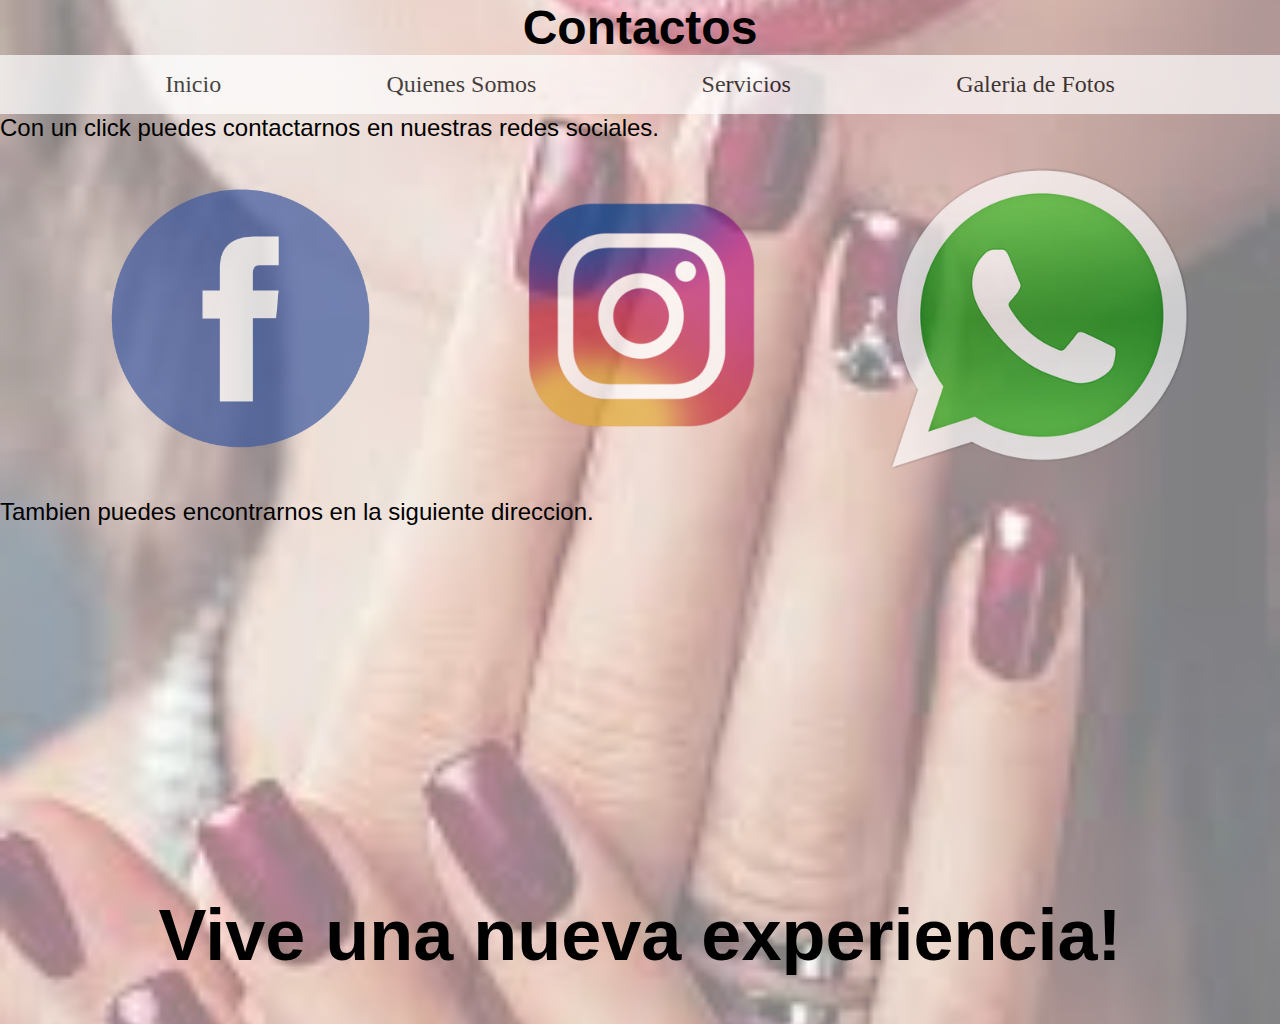
==== pages/contactos.html @ 4dd4149b "modificaciones" ====
<!DOCTYPE html>
<html lang="en">
<head>
    <meta charset="UTF-8">
    <meta name="viewport" content="width=device-width, initial-scale=1.0">
    <title>LADIES Nails&Depilation</title>
    <link rel="stylesheet" href="../css/style.css">
</head>
<body>
    
</body>
</html>
<body class="image-fondo">
     <div>
 <main>
      <h1 class="titulo">Contactos</h1>
</main>
<nav class="menu">
   <ul class="menu-list">
    <li><a href="../index.html">Inicio</a></li>
    <li><a href="../pages/qs.html">Quienes Somos</a></li>
    <li><a href="../pages/servicios.html">Servicios</a></li>
    <li><a href="../pages/galeria.html">Galeria de Fotos</a></li>
 </ul>
</nav>
<section class="section-cont">
    <p class="parrafo-cont">Con un click puedes contactarnos en nuestras redes sociales.</p>
</section>
<div class="imagen-redes">
    <a href="#"><img class="imagen-cont" src="../images/facebook-png.png" alt="facebook"> </a>
    <a href="#"><img class="imagen-cont" src="../images/instgram-png.png" alt="instagram"></a>
    <a href="#"><img class="imagen-cont" src="../images/whatsapp-png.png" alt="whatsapp"></a>
</div>
<section class="section-cont">
    <p class="parrafo-cont">Tambien puedes encontrarnos en la siguiente direccion.</p>
    <iframe class="mapa" src="https://www.google.com/maps/embed?pb=!1m18!1m12!1m3!1d1664.3575526324005!2d-70.65319785248114!3d-33.456728223429906!2m3!1f0!2f0!3f0!3m2!1i1024!2i768!4f13.1!3m3!1m2!1s0x9662c512068ad617%3A0x7d1b57808ebdc1b8!2sCoquimbo%201189%2C%20Santiago%2C%20Regi%C3%B3n%20Metropolitana!5e0!3m2!1ses-419!2scl!4v1694996549349!5m2!1ses-419!2scl" width="400" height="300" style="border:0;" allowfullscreen="" loading="lazy" referrerpolicy="no-referrer-when-downgrade"></iframe>
</section>
<footer class="sectionindex2">
    <h2>Vive una nueva experiencia!</h2>
</footer>
</body>
</html>
---- css/style.css ----
*{
    margin: 0;
    padding: 0;
    box-sizing: border-box;
}
a{
  color: black;
  text-decoration: none;

}
/*imagen de fondo body*/
.image-fondo{
  min-height: 100vh;
  background: linear-gradient(rgba(255, 255, 255, 0.5), rgba(255, 255, 255, 0.5)), 
  url(../images/uñas\ de\ fondo.jfif);
  background-size: cover;
  background-position: center;

}
/*lista de menu*/

.menu-list{
    background: white;
    list-style-type: none;
    text-decoration: none;
    font-size: 1.5rem;
    display: flex;
    flex-direction: row;
    flex-wrap: wrap;
    justify-content: space-evenly;
    gap: 1rem;
    align-items: center;   
    padding: 1rem;
    opacity: 0.7;
   
}


/*titulo*/
.titulo{
    font-size: 3rem;
    font-family: sans-serif;
    font-weight: bold;
    text-align: center;
}
/*texto central*/
.sectionindex1{
    background-color: white;
    font-size: 2rem;
    padding: 1rem;
    display: flex;
    justify-content: center;
    opacity: 0.7;  
}
/*Pie de pagina*/
.sectionindex2{ 
    font-size: 3rem;
    font-family: sans-serif;
    text-align: center;
    margin-top: auto;
    padding: 1em 0;
}
.logo{
    display: flex;
    justify-content: end;
    align-items: flex-end;
    height: 100;

}
.logo-whatsapp{
 width: 5rem;
 height: 5rem;
 opacity: 0.7;
}

/*.imagen-decoracion{
    display: flex;
    flex-direction: row;
    flex-wrap: wrap;
    justify-content: space-evenly;
    gap: 1rem;
    align-items: center;
    padding: 5rem;
   
}*/
.imagenes{
    height: 20rem;
    width: 20rem;
    border: solid 1rem white;
/* html servicios*/
}
.servicios{
  display: flex;
  margin-top: 2rem;
  margin-bottom: 2rem;
  font-size: 1.5rem;
  font-family: sans-serif;
  
}
.servicio {
    text-align: left;
    width: 50%;
  }
  
  .valor {
    text-align: right;
    width: 50%;
  }
  .nombre-serv{
    font-size: 2.5rem;
    font-family: sans-serif;
  }

  /*Quienes Somos*/
.sectionqs{
    background-color: white;
    font-size: 1.5rem;
    padding: 1rem;
    margin-top: 1rem;
    margin-bottom: 3rem;
    font-family: sans-serif;
}
.titulo-qs{
    padding: 2rem;
    font-family: sans-serif;
    align-items: center;
}
  /*Contactos*/
  .imagen-redes{
    display: flex;
    flex-direction: row;
    flex-wrap: wrap;
    justify-content: space-evenly;
    gap: 1rem;
    align-items: center;
    padding: 1rem;
    }
  .imagen-cont{
    height: 20rem;
    width: 20rem;
    opacity: 0.7;
  }
  .parrafo-cont{
    font-size: 1.5rem;
    font-family: sans-serif;
  }
  .mapa{
    padding: 1rem;
    margin-top: 1rem;
    opacity: 0.7;
  }
 
  
/*Pagina Inicio*/
.inicio{
  min-height: 100vh;
  display: grid;
  grid-template-columns: 1fr 1fr 1fr 1fr;
  grid-template-rows: 1fr 1fr 1fr 1fr ;  
 /* align-items: stretch;
  justify-content: stretch;*/
  text-align: center;
  gap: 0.5rem;
  font-size: 2rem;
  opacity: 80%;
  
  
 }
 .grid{
  display: flex;
  justify-content: center;
  align-items: center;
  font-family: sans-serif;
 }
.imagen-fondo{
  background: palevioletred;
  font-size: 4rem;
  grid-column: 1 / 5;
  grid-row: 1 / 3;
  
  
}
.quienes-somos{
  background-color: rgb(243, 181, 191);
  grid-column: 1 / 3 ;
  grid-row: 3 / 4;
 
}
.servicios-ini{
  background-color: rgb(206, 138, 150);
  grid-column: 3 / 5 ;
  grid-row: 3 / 4;
  
}
.galeria{
  background-color: rgb(206, 138, 150);
  grid-column: 1 / 3 ;
  grid-row: 4 / 5;
  
}
.contacto{
  background-color: rgb(243, 181, 191);
  grid-column: 3 / 5 ;
  grid-row: 4 / 5;
 
}
@media (max-width: 500px) {
   .inicio { 
    grid-template-columns: 1fr ;
    grid-template-rows: 1fr 1fr 1fr 1fr 1fr ;
   }
    .imagen-fondo{
      background: palevioletred;
      font-size: 2rem;
      grid-column: 1 ;
      grid-row: 1 ;
      
    }
    .quienes-somos{
      background-color: rgb(243, 181, 191);
      grid-column: 1  ;
      grid-row: 2;
    }
    .servicios-ini{
      background-color: rgb(206, 138, 150);
      grid-column: 1 ;
      grid-row: 3 ;
    }
    .galeria{
      background-color: rgb(243, 181, 191);
      grid-column: 1  ;
      grid-row: 4 ;
    }
    .contacto{
      background-color: rgb(206, 138, 150);
      grid-column: 1 ;
      grid-row: 5;
    }
}
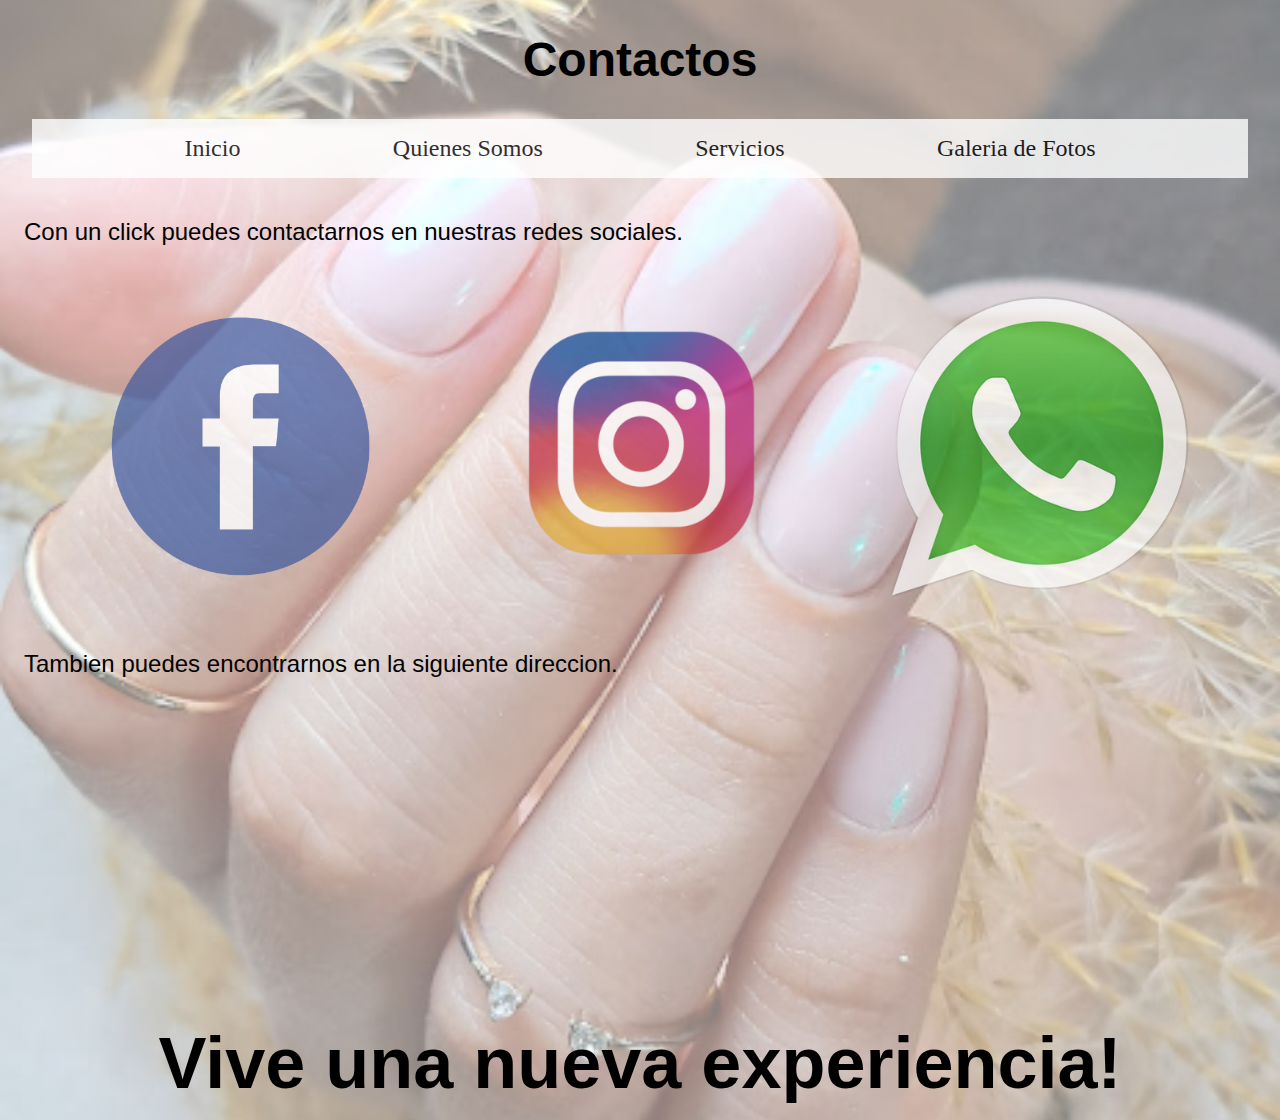
==== commit 9a659517: "cambios de apariencia" ====
--- a/pages/contactos.html
+++ b/pages/contactos.html
@@ -4,7 +4,8 @@
     <meta charset="UTF-8">
     <meta name="viewport" content="width=device-width, initial-scale=1.0">
     <title>LADIES Nails&Depilation</title>
-    <link rel="stylesheet" href="../css/style.css">
+   <!-- <link rel="stylesheet" href="./css/style.css">-->
+   <link rel="stylesheet" href="../sass/main.css">
 </head>
 <body>
     
--- a/sass/main.css
+++ b/sass/main.css
@@ -0,0 +1,242 @@
+@charset "UTF-8";
+* {
+  margin: 0;
+  padding: 0;
+  box-sizing: border-box;
+}
+
+a {
+  color: black;
+  text-decoration: none;
+}
+
+.image-fondo {
+  min-height: 100vh;
+  background: linear-gradient(rgba(255, 255, 255, 0.5), rgba(255, 255, 255, 0.5)), url(../images/uñas5.jpg);
+  background-size: cover;
+  background-position: center;
+}
+.image-fondo .titulo {
+  font-size: 3rem;
+  font-family: sans-serif;
+  font-weight: bold;
+  text-align: center;
+  margin-top: 2rem;
+}
+.image-fondo .sectionindex1 {
+  background-color: white;
+  font-size: 2rem;
+  padding: 1rem;
+  display: flex;
+  justify-content: center;
+  opacity: 0.7;
+}
+
+.sectionindex2 {
+  font-size: 3rem;
+  font-family: sans-serif;
+  text-align: center;
+  margin-top: auto;
+  padding: 1rem 0;
+}
+
+.menu {
+  padding: 1rem;
+  margin: 1rem;
+}
+.menu .menu-list {
+  background: white;
+  list-style-type: none;
+  text-decoration: none;
+  font-size: 1.5rem;
+  display: flex;
+  flex-direction: row;
+  flex-wrap: wrap;
+  justify-content: space-evenly;
+  gap: 1rem;
+  align-items: center;
+  padding: 1rem;
+  opacity: 80%;
+}
+
+.nombre-serv {
+  font-size: 2.5rem;
+  font-family: sans-serif;
+  padding: 1rem;
+  margin: 1rem;
+}
+
+.fondo-serv {
+  background-color: white;
+  opacity: 80%;
+  padding: 1rem;
+  margin: 1rem;
+}
+
+.servicios {
+  display: flex;
+  margin-top: 2rem;
+  margin-bottom: 2rem;
+  font-size: 1.5rem;
+  font-family: sans-serif;
+}
+.servicios .servicio {
+  text-align: left;
+  width: 50%;
+  margin-left: 1rem;
+}
+.servicios .valor {
+  text-align: right;
+  width: 50%;
+  margin-right: 1rem;
+}
+
+.logo {
+  display: flex;
+  justify-content: end;
+  align-items: flex-end;
+  height: 100;
+}
+.logo .logo-whatsapp {
+  width: 5rem;
+  height: 5rem;
+  opacity: 0.7;
+}
+
+.sectionqs {
+  background-color: white;
+  font-size: 1.5rem;
+  padding: 1rem;
+  margin-top: 1rem;
+  margin-bottom: 3rem;
+  font-family: sans-serif;
+  margin: 1rem;
+}
+.sectionqs .titulo-qs {
+  padding: 2rem;
+  font-family: sans-serif;
+  align-items: center;
+}
+
+.parrafo-cont {
+  font-size: 1.5rem;
+  font-family: sans-serif;
+  margin: 1.5rem;
+}
+
+.imagen-redes {
+  display: flex;
+  flex-direction: row;
+  flex-wrap: wrap;
+  justify-content: space-evenly;
+  gap: 1rem;
+  align-items: center;
+  padding: 1rem;
+}
+.imagen-redes .imagen-cont {
+  height: 20rem;
+  width: 20rem;
+  opacity: 70%;
+}
+.imagen-redes .mapa {
+  padding: 1rem;
+  margin-top: 1rem;
+  opacity: 0.7;
+}
+
+.imagen-carrusel {
+  height: 25rem;
+  width: 10rem;
+}
+
+.carrusel-mod {
+  display: flex;
+  flex-direction: column;
+  align-items: center;
+  margin: 1rem;
+}
+
+.inicio {
+  min-height: 100vh;
+  display: grid;
+  grid-template-columns: 1fr 1fr 1fr 1fr;
+  grid-template-rows: 1fr 1fr 1fr 1fr;
+  align-items: stretch;
+  justify-content: stretch;
+  text-align: center;
+  gap: 0.5rem;
+  font-size: 2rem;
+  opacity: 80%;
+  margin: 1rem;
+}
+
+.grid {
+  display: flex;
+  justify-content: center;
+  align-items: center;
+  font-family: sans-serif;
+}
+
+.imagen-fondo {
+  background: palevioletred;
+  font-size: 4rem;
+  grid-column: 1/5;
+  grid-row: 1/3;
+}
+
+.quienes-somos {
+  background-color: rgb(243, 181, 191);
+  grid-column: 1/3;
+  grid-row: 3/4;
+}
+
+.servicios-ini {
+  background-color: rgb(206, 138, 150);
+  grid-column: 3/5;
+  grid-row: 3/4;
+}
+
+.galeria {
+  background-color: rgb(206, 138, 150);
+  grid-column: 1/3;
+  grid-row: 4/5;
+}
+
+.contacto {
+  background-color: rgb(243, 181, 191);
+  grid-column: 3/5;
+  grid-row: 4/5;
+}
+
+@media (max-width: 500px) {
+  .inicio {
+    grid-template-columns: 1fr;
+    grid-template-rows: 1fr 1fr 1fr 1fr 1fr;
+  }
+  .imagen-fondo {
+    background: palevioletred;
+    font-size: 2rem;
+    grid-column: 1;
+    grid-row: 1;
+  }
+  .quienes-somos {
+    background-color: rgb(243, 181, 191);
+    grid-column: 1;
+    grid-row: 2;
+  }
+  .servicios-ini {
+    background-color: rgb(206, 138, 150);
+    grid-column: 1;
+    grid-row: 3;
+  }
+  .galeria {
+    background-color: rgb(243, 181, 191);
+    grid-column: 1;
+    grid-row: 4;
+  }
+  .contacto {
+    background-color: rgb(206, 138, 150);
+    grid-column: 1;
+    grid-row: 5;
+  }
+}/*# sourceMappingURL=main.css.map */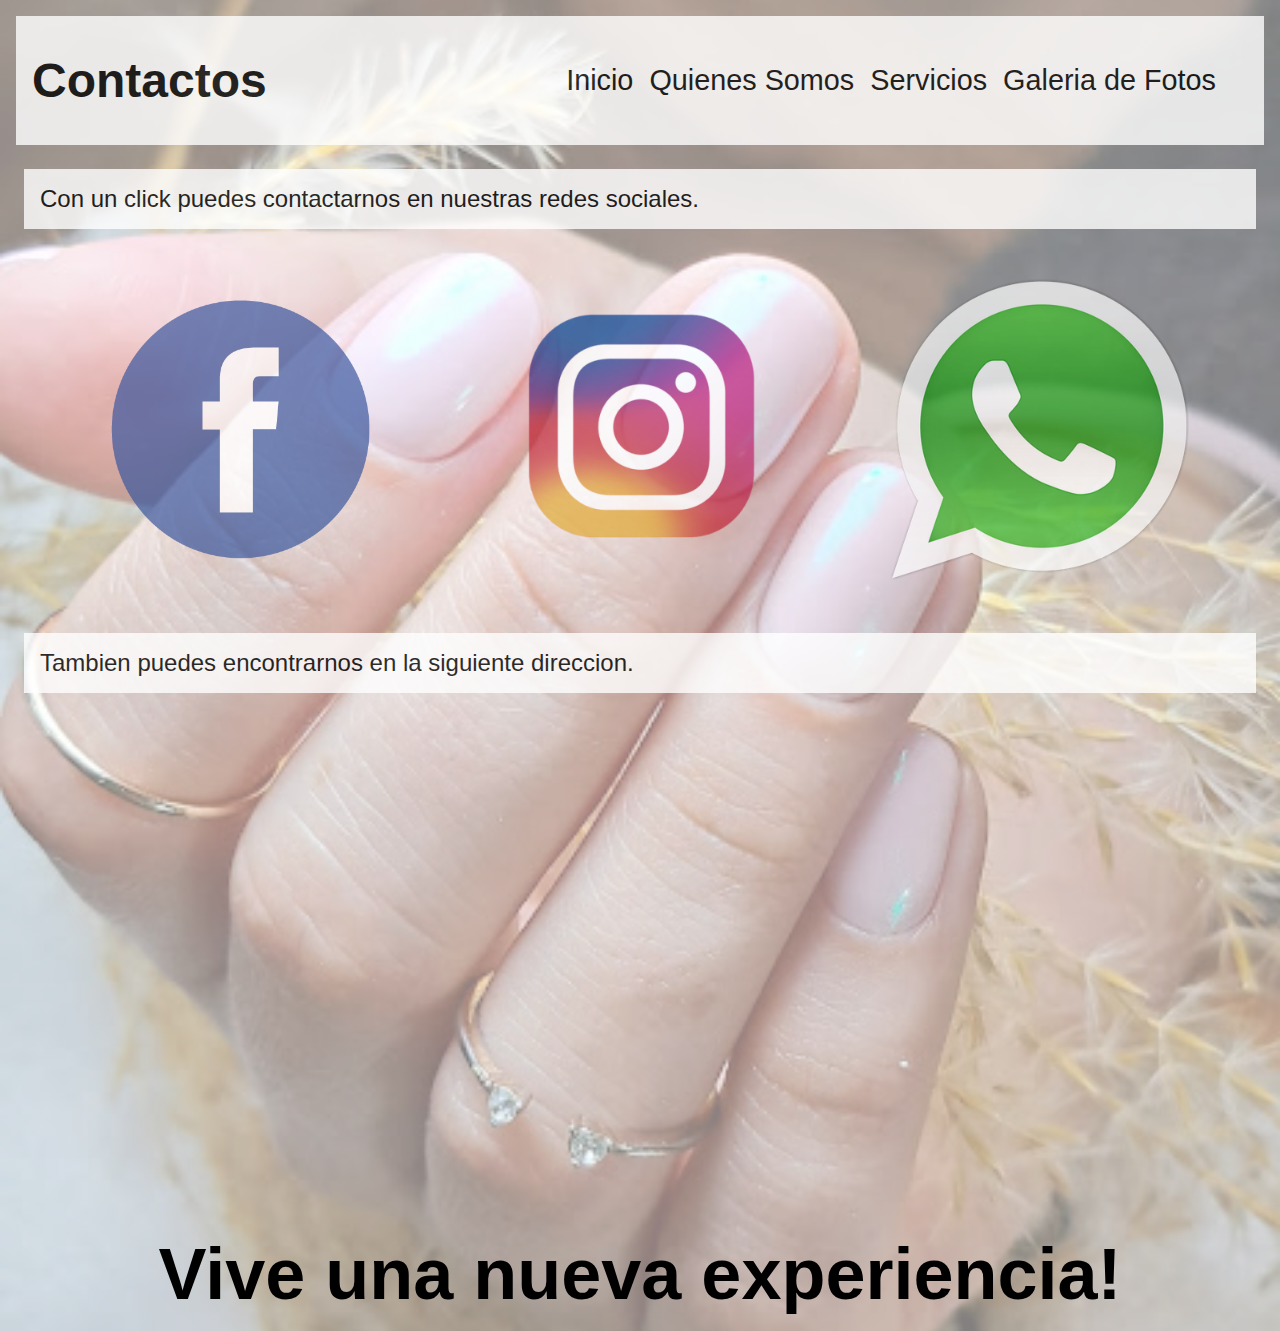
==== commit c58fefad: "hover y menu responsive" ====
--- a/pages/contactos.html
+++ b/pages/contactos.html
@@ -3,8 +3,9 @@
 <head>
     <meta charset="UTF-8">
     <meta name="viewport" content="width=device-width, initial-scale=1.0">
-    <title>LADIES Nails&Depilation</title>
-   <!-- <link rel="stylesheet" href="./css/style.css">-->
+    <meta name="description" content="servicios de limpieza y decoracion de uñas, mas embellecimiento facial/encuetranos/donde estan ubicados/como agendar/facebook/instagram/numeros telefonicos">
+    <meta name="keywords" content="Donde puedes encontrarnos y como contactarnos para agenda o asesoria de los servicios que quieras realizarte">
+    <title>Contactos LADIES Nails&Depilation/Donde encontrarnos/Donde escribirnos</title>
    <link rel="stylesheet" href="../sass/main.css">
 </head>
 <body>
@@ -12,18 +13,20 @@
 </body>
 </html>
 <body class="image-fondo">
-     <div>
- <main>
-      <h1 class="titulo">Contactos</h1>
-</main>
-<nav class="menu">
-   <ul class="menu-list">
-    <li><a href="../index.html">Inicio</a></li>
-    <li><a href="../pages/qs.html">Quienes Somos</a></li>
-    <li><a href="../pages/servicios.html">Servicios</a></li>
-    <li><a href="../pages/galeria.html">Galeria de Fotos</a></li>
- </ul>
+<header class="menu-responsive">
+ <h1 class="titulo">Contactos</h1>
+ <button class="movil abrir-menu" id="abrir">Menu</button>
+<nav class="menu desktop" id="menu">
+<button class="movil cerrar-menu" id="cerrar">Cerrar</button>        
+    <ul class="menu-list">
+    <li><a href="../index.html" class="ini">Inicio</a></li>
+    <li><a href="../pages/qs.html" class="qs">Quienes Somos</a></li>
+    <li><a href="../pages/servicios.html" class="serv">Servicios</a></li>
+    <li><a href="../pages/galeria.html" class="galeriaf">Galeria de Fotos</a></li>
+    </ul>
 </nav>
+</header>
+<div>
 <section class="section-cont">
     <p class="parrafo-cont">Con un click puedes contactarnos en nuestras redes sociales.</p>
 </section>
@@ -39,5 +42,6 @@
 <footer class="sectionindex2">
     <h2>Vive una nueva experiencia!</h2>
 </footer>
+<script src="../js/main.js"></script>
 </body>
 </html>--- a/sass/main.css
+++ b/sass/main.css
@@ -3,6 +3,7 @@
   margin: 0;
   padding: 0;
   box-sizing: border-box;
+  font-family: sans-serif;
 }
 
 a {
@@ -18,10 +19,8 @@
 }
 .image-fondo .titulo {
   font-size: 3rem;
-  font-family: sans-serif;
   font-weight: bold;
   text-align: center;
-  margin-top: 2rem;
 }
 .image-fondo .sectionindex1 {
   background-color: white;
@@ -34,60 +33,108 @@
 
 .sectionindex2 {
   font-size: 3rem;
-  font-family: sans-serif;
   text-align: center;
   margin-top: auto;
   padding: 1rem 0;
 }
 
+.menu-responsive {
+  background-color: white;
+  display: flex;
+  align-items: center;
+  justify-content: space-between;
+  padding: 1rem;
+  opacity: 80%;
+  margin: 1rem;
+}
+
 .menu {
   padding: 1rem;
   margin: 1rem;
+  font-size: 1.8rem;
 }
 .menu .menu-list {
-  background: white;
   list-style-type: none;
-  text-decoration: none;
-  font-size: 1.5rem;
+  display: flex;
+  gap: 1rem;
+}
+.menu .contac:hover {
+  background-color: pink;
+  color: white;
+}
+.menu .qs:hover {
+  background-color: pink;
+  color: white;
+}
+.menu .galeriaf:hover {
+  background-color: pink;
+  color: white;
+}
+.menu .serv:hover {
+  background-color: pink;
+  color: white;
+}
+.menu .ini:hover {
+  background-color: pink;
+  color: white;
+}
+
+.imagen-decoracion {
   display: flex;
   flex-direction: row;
   flex-wrap: wrap;
   justify-content: space-evenly;
   gap: 1rem;
   align-items: center;
-  padding: 1rem;
-  opacity: 80%;
-}
-
-.nombre-serv {
-  font-size: 2.5rem;
-  font-family: sans-serif;
-  padding: 1rem;
-  margin: 1rem;
-}
-
-.fondo-serv {
-  background-color: white;
-  opacity: 80%;
-  padding: 1rem;
-  margin: 1rem;
-}
-
-.servicios {
-  display: flex;
-  margin-top: 2rem;
-  margin-bottom: 2rem;
+  padding: 2rem;
+  background-color: white;
+  margin: 1.5rem;
+  opacity: 80%;
+}
+
+.imagenes {
+  height: 20rem;
+  width: 20rem;
+  border: solid 0.5rem palevioletred;
+}
+
+.tarjetas-serv {
+  display: flex;
+  flex-direction: row;
+  justify-content: space-evenly;
+}
+.tarjetas-serv .nombre-serv {
+  font-size: 2rem;
+  margin: 1rem;
+  display: flex;
+  flex-direction: row;
+  justify-content: space-between;
+}
+.tarjetas-serv .fondo-serv {
+  background-color: white;
+  opacity: 80%;
+  padding: 0.5rem;
+  margin: 1rem;
+  width: 20rem;
+}
+.tarjetas-serv .servicios {
+  display: flex;
+  justify-content: space-between;
+  margin-top: 1rem;
+  margin-bottom: 1rem;
   font-size: 1.5rem;
-  font-family: sans-serif;
-}
-.servicios .servicio {
+  transition-property: all;
+  transition-duration: 2s;
+}
+.tarjetas-serv .servicios:hover {
+  background-color: pink;
+}
+.tarjetas-serv .servicio {
   text-align: left;
-  width: 50%;
   margin-left: 1rem;
 }
-.servicios .valor {
+.tarjetas-serv .valor {
   text-align: right;
-  width: 50%;
   margin-right: 1rem;
 }
 
@@ -109,19 +156,19 @@
   padding: 1rem;
   margin-top: 1rem;
   margin-bottom: 3rem;
-  font-family: sans-serif;
   margin: 1rem;
 }
 .sectionqs .titulo-qs {
   padding: 2rem;
-  font-family: sans-serif;
   align-items: center;
 }
 
 .parrafo-cont {
   font-size: 1.5rem;
-  font-family: sans-serif;
   margin: 1.5rem;
+  padding: 1rem;
+  background-color: white;
+  opacity: 80%;
 }
 
 .imagen-redes {
@@ -138,22 +185,32 @@
   width: 20rem;
   opacity: 70%;
 }
-.imagen-redes .mapa {
+
+.mapa {
   padding: 1rem;
   margin-top: 1rem;
   opacity: 0.7;
-}
-
-.imagen-carrusel {
+  margin-left: 2rem;
+  height: 30rem;
+  width: 30rem;
+}
+
+.carrusel-mod {
+  display: flex;
+  flex-direction: column;
+  align-items: center;
+  margin: 1rem;
+}
+.carrusel-mod .imagen-carrusel {
   height: 25rem;
   width: 10rem;
 }
 
-.carrusel-mod {
-  display: flex;
-  flex-direction: column;
-  align-items: center;
-  margin: 1rem;
+.section-index22 {
+  font-size: 3rem;
+  text-align: center;
+  margin-top: auto;
+  padding: 1rem;
 }
 
 .inicio {
@@ -174,41 +231,46 @@
   display: flex;
   justify-content: center;
   align-items: center;
-  font-family: sans-serif;
-}
-
-.imagen-fondo {
-  background: palevioletred;
-  font-size: 4rem;
-  grid-column: 1/5;
-  grid-row: 1/3;
-}
-
-.quienes-somos {
-  background-color: rgb(243, 181, 191);
-  grid-column: 1/3;
-  grid-row: 3/4;
-}
-
-.servicios-ini {
-  background-color: rgb(206, 138, 150);
-  grid-column: 3/5;
-  grid-row: 3/4;
-}
-
-.galeria {
-  background-color: rgb(206, 138, 150);
-  grid-column: 1/3;
-  grid-row: 4/5;
-}
-
-.contacto {
-  background-color: rgb(243, 181, 191);
-  grid-column: 3/5;
-  grid-row: 4/5;
-}
-
-@media (max-width: 500px) {
+}
+
+@media (min-width: 990px) {
+  .movil {
+    display: none;
+  }
+}
+@media screen and (max-width: 989px) {
+  .desktop {
+    display: none;
+  }
+  /*menu hamburguesa*/
+  .menu-responsive .menu {
+    opacity: 0;
+    visibility: hidden;
+    display: flex;
+    flex-direction: column;
+    align-items: end;
+    gap: 1rem;
+    position: absolute;
+    top: 0;
+    right: 0;
+    bottom: 0;
+    padding: 1rem;
+    font-size: 1.5rem;
+    background-color: white;
+    box-shadow: 0 0 0 100vmax rgba(0, 0, 0, 0.767);
+  }
+  .menu-responsive .menu.visible {
+    opacity: 1;
+    visibility: visible;
+  }
+  .menu-responsive .abrir-menu .cerrar-menu {
+    display: block;
+  }
+  .menu-responsive .menu-list {
+    flex-direction: column;
+    align-items: end;
+  }
+  /*pagina de inicio*/
   .inicio {
     grid-template-columns: 1fr;
     grid-template-rows: 1fr 1fr 1fr 1fr 1fr;
@@ -239,4 +301,11 @@
     grid-column: 1;
     grid-row: 5;
   }
+  /*servicio*/
+  .tarjetas-serv {
+    display: flex;
+    flex-direction: column;
+    justify-content: center;
+    align-items: center;
+  }
 }/*# sourceMappingURL=main.css.map */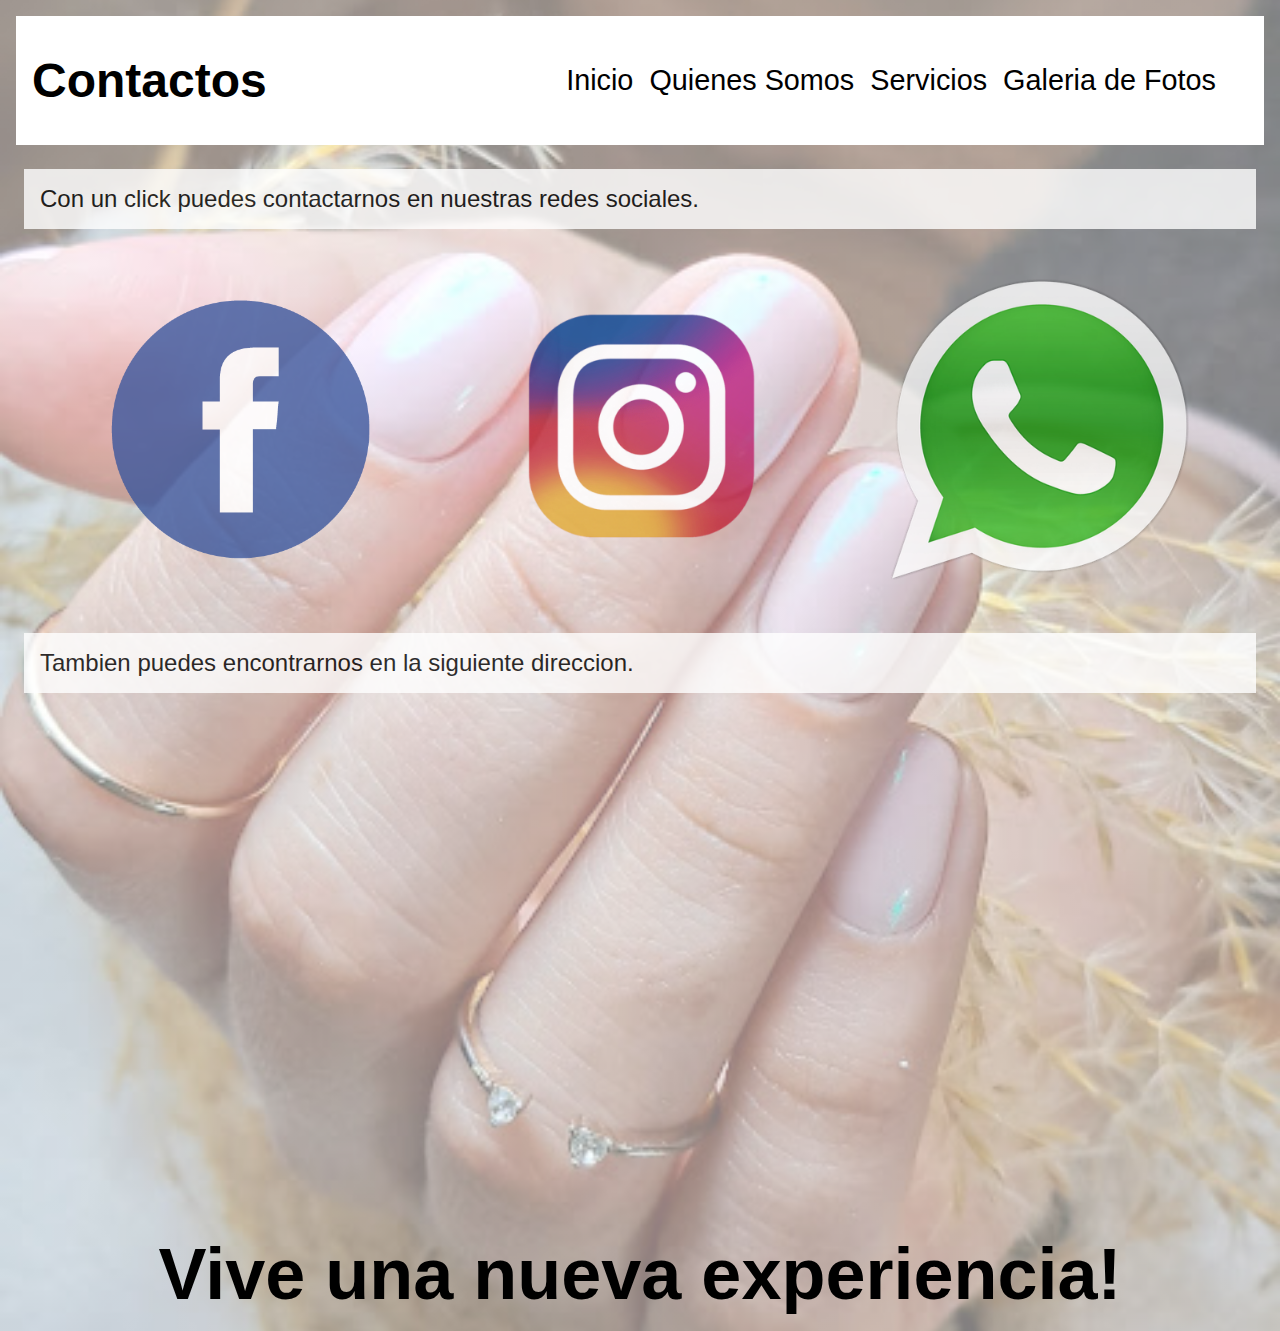
==== commit 157a042c: "correciones" ====
--- a/pages/contactos.html
+++ b/pages/contactos.html
@@ -26,6 +26,7 @@
     </ul>
 </nav>
 </header>
+<main>
 <div>
 <section class="section-cont">
     <p class="parrafo-cont">Con un click puedes contactarnos en nuestras redes sociales.</p>
@@ -39,6 +40,7 @@
     <p class="parrafo-cont">Tambien puedes encontrarnos en la siguiente direccion.</p>
     <iframe class="mapa" src="https://www.google.com/maps/embed?pb=!1m18!1m12!1m3!1d1664.3575526324005!2d-70.65319785248114!3d-33.456728223429906!2m3!1f0!2f0!3f0!3m2!1i1024!2i768!4f13.1!3m3!1m2!1s0x9662c512068ad617%3A0x7d1b57808ebdc1b8!2sCoquimbo%201189%2C%20Santiago%2C%20Regi%C3%B3n%20Metropolitana!5e0!3m2!1ses-419!2scl!4v1694996549349!5m2!1ses-419!2scl" width="400" height="300" style="border:0;" allowfullscreen="" loading="lazy" referrerpolicy="no-referrer-when-downgrade"></iframe>
 </section>
+</main>
 <footer class="sectionindex2">
     <h2>Vive una nueva experiencia!</h2>
 </footer>
--- a/sass/main.css
+++ b/sass/main.css
@@ -28,7 +28,7 @@
   padding: 1rem;
   display: flex;
   justify-content: center;
-  opacity: 0.7;
+  opacity: 80%;
 }
 
 .sectionindex2 {
@@ -44,7 +44,6 @@
   align-items: center;
   justify-content: space-between;
   padding: 1rem;
-  opacity: 80%;
   margin: 1rem;
 }
 
@@ -147,7 +146,7 @@
 .logo .logo-whatsapp {
   width: 5rem;
   height: 5rem;
-  opacity: 0.7;
+  opacity: 70%;
 }
 
 .sectionqs {
@@ -157,6 +156,7 @@
   margin-top: 1rem;
   margin-bottom: 3rem;
   margin: 1rem;
+  opacity: 90%;
 }
 .sectionqs .titulo-qs {
   padding: 2rem;
@@ -183,13 +183,13 @@
 .imagen-redes .imagen-cont {
   height: 20rem;
   width: 20rem;
-  opacity: 70%;
+  opacity: 80%;
 }
 
 .mapa {
   padding: 1rem;
   margin-top: 1rem;
-  opacity: 0.7;
+  opacity: 80%;
   margin-left: 2rem;
   height: 30rem;
   width: 30rem;
@@ -204,13 +204,6 @@
 .carrusel-mod .imagen-carrusel {
   height: 25rem;
   width: 10rem;
-}
-
-.section-index22 {
-  font-size: 3rem;
-  text-align: center;
-  margin-top: auto;
-  padding: 1rem;
 }
 
 .inicio {
@@ -243,7 +236,11 @@
     display: none;
   }
   /*menu hamburguesa*/
+  .menu-responsive {
+    z-index: initial;
+  }
   .menu-responsive .menu {
+    z-index: 5;
     opacity: 0;
     visibility: hidden;
     display: flex;
@@ -260,7 +257,7 @@
     box-shadow: 0 0 0 100vmax rgba(0, 0, 0, 0.767);
   }
   .menu-responsive .menu.visible {
-    opacity: 1;
+    opacity: 100%;
     visibility: visible;
   }
   .menu-responsive .abrir-menu .cerrar-menu {
